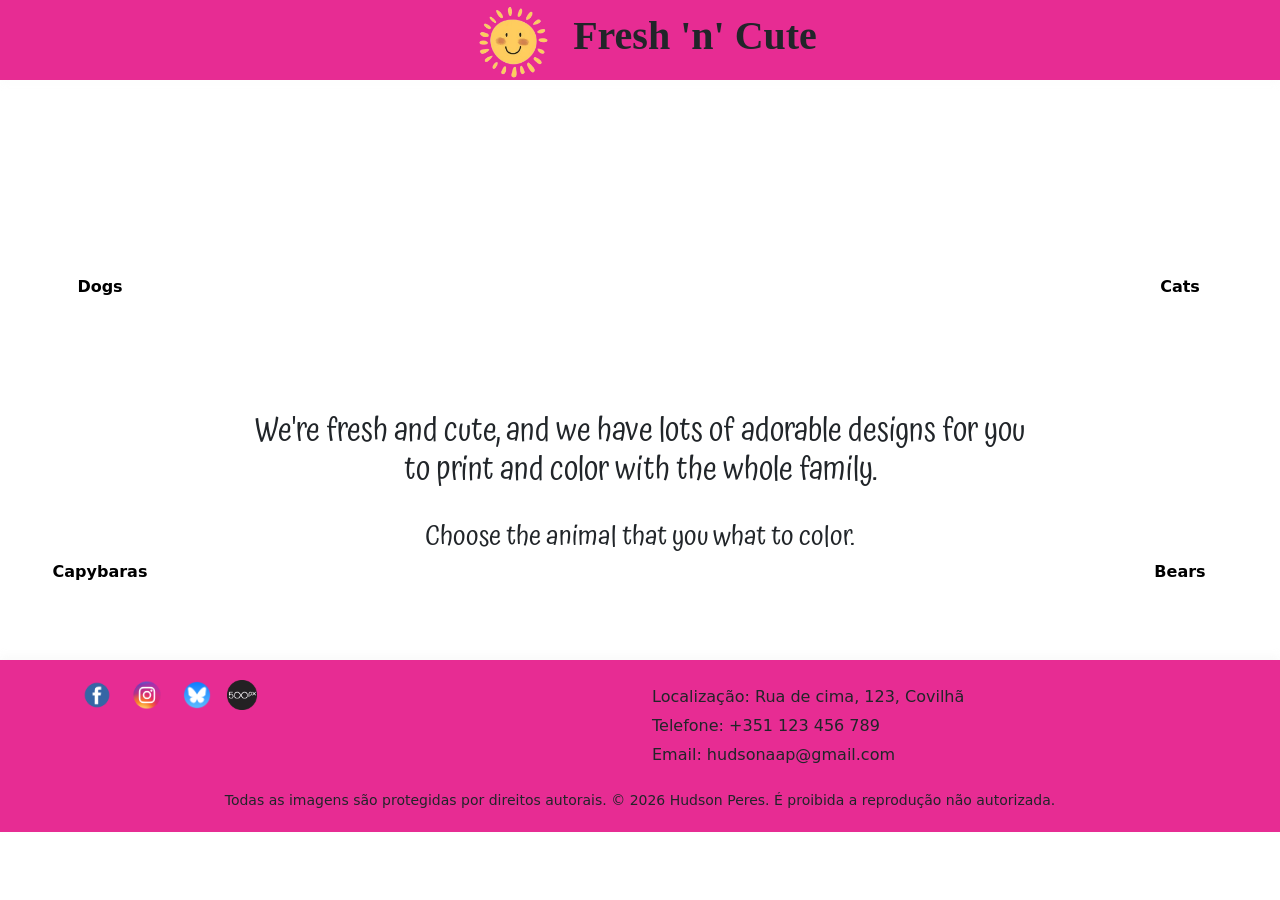
==== exercicio2/index.html @ 3fcedf12 "Exercício 2" ====
<!DOCTYPE html>
<html lang="en">
<head>
    <meta charset="UTF-8">
    <meta name="viewport" content="width=device-width, initial-scale=1.0">
    <link href="https://fonts.googleapis.com/css2?family=Atma:wght@300;400;500;600;700&family=Mountains+of+Christmas:wght@400;700&display=swap" rel="stylesheet">
    <title>Fresh n' Cute</title>
    <link href="https://cdn.jsdelivr.net/npm/bootstrap@5.3.0/dist/css/bootstrap.min.css" rel="stylesheet">
    <link rel="stylesheet" href="css/style.css">
</head>
    <body>
<header>
     <div class="logo">
            <img src="img/logo.png" alt="Logo">
            <h1 class="mountains-of-christmas-bold">Fresh 'n' Cute</h1>
    </div>
   
</header>

  <section class="gifs-area">

    <div class="gifs-col">
        <a href="dogs.html" class="gif-link">
            <iframe src="https://giphy.com/embed/1oBwBVLGoLteCP2kyD"
                width="200" height="200" frameBorder="0"
                allowFullScreen></iframe>
            <p>Dogs</p>
        </a>

        <a href="capybaras.html" class="gif-link">
            <iframe src="https://giphy.com/embed/c09yiyePL8zo25DqPf"
                width="200" height="200" frameBorder="0"
                allowFullScreen></iframe>
            <p>Capybaras</p>
        </a>
    </div>

    <div class="gif-center">
        <iframe src="https://giphy.com/embed/esVaNp1XK3h5vVwa1x"
            width="300" height="300" frameBorder="0"
            allowFullScreen></iframe>

        <p>
           <h2 class="atma-regular"> We're fresh and cute, and we have lots of adorable designs for you
            to print and color with the whole family.  
            </h2><br>
            <h3 class="atma-regular">Choose the animal that you what to color.
        </p>
    </div>
   
    <div class="gifs-col">
        <a href="cats.html" class="gif-link">
            <iframe src="https://giphy.com/embed/KztT2c4u8mYYUiMKdJ"
                width="200" height="200" frameBorder="0"
                allowFullScreen></iframe>
            <p>Cats</p>
        </a>

        <a href="bears.html" class="gif-link">
            <iframe src="https://giphy.com/embed/IKs1ETtHeBTdIyG7d2"
                width="200" height="200" frameBorder="0"
                allowFullScreen></iframe>
            <p>Bears</p>
        </a>
    </div>

</section>

 <footer>
        <div class="container">
            <div class="row">
                <div class="col-md-6">
                    <div class="redes-sociais">
                        <a href="https://www.facebook.com/hudsonaap" target="_blank"><img src="img/facebook.png" alt="Facebook"></a> 
                        <a href="https://www.instagram.com/hudsonaap" target="_blank"><img src="img/instragram.png" alt="Instagram"></a>
                        <a href="https://bsky.app/profile/hudsonperes.bsky.social" target="_blank"><img src="img/bluesky.png" alt="BlueSky"></a>
                        <a href="https://500px.com/p/hudsonaap?view=photos" target="_blank"><img src="img/500px.png" alt="500px"></a>
                    </div>
                </div>
                <div class="col-md-6">
                    <div class="info-contacto">
                        <p>Localização: Rua de cima, 123, Covilhã</p>
                        <p>Telefone: +351 123 456 789</p>
                        <p>Email: hudsonaap@gmail.com</p>
                    </div>
                </div>
                <div class="text-center mt-3">
                    <small>Todas as imagens são protegidas por direitos autorais. © 2026 Hudson Peres. É proibida a reprodução não autorizada.</small>
                </div>
            </div>
        </div>
    </footer>


<script src="https://cdn.jsdelivr.net/npm/@popperjs/core@2.11.6/dist/umd/popper.min.js"></script>
<script src="https://cdn.jsdelivr.net/npm/bootstrap@5.3.0/dist/js/bootstrap.min.js"></script>


    
    </body>
</html>
---- exercicio2/css/style.css ----
@import url('https://fonts.googleapis.com/css2?family=Mountains+of+Christmas:wght@400;700&display=swap')

.mountains-of-christmas-regular {
  font-family: "Mountains of Christmas", serif;
  font-weight: 400;
  font-style: normal;
}

.mountains-of-christmas-bold {
  font-family: "Mountains of Christmas", serif;
  font-weight: 700;
  font-style: normal;
}

.atma-light {
  font-family: "Atma", system-ui;
  font-weight: 300;
  font-style: normal;
}

.atma-regular {
  font-family: "Atma", system-ui;
  font-weight: 400;
  font-style: normal;
}

.atma-medium {
  font-family: "Atma", system-ui;
  font-weight: 500;
  font-style: normal;
}

.atma-semibold {
  font-family: "Atma", system-ui;
  font-weight: 600;
  font-style: normal;
}

.atma-bold {
  font-family: "Atma", system-ui;
  font-weight: 700;
  font-style: normal;
}



header {
    position: fixed;
    top: 0;
    left: 0;
    width: 100%;
    z-index: 1000;
    background-color: #e72c93;
    box-shadow: 0 4px 8px rgba(247, 247, 247, 0.3);
    padding: 10px 20px;
    display: flex;
    justify-content: center;
    align-items: center;
    height: 80px; 
    box-sizing: border-box; 
}

header .logo {
    display: flex;
    align-items: center;
}

header .logo img {
    height: 100px;
    margin-right: 10px;
}

.gifs-area {
    display: flex;
    justify-content: center;
    align-items: center;
    gap: 40px;
    margin: 60px 0;
}

.gifs-col {
    display: flex;
    flex-direction: column;
    gap: 30px;
}

.gif-center {
    text-align: center;
}

.gif-center .descricao {
    margin-top: 15px;
    max-width: 350px;
    font-size: 16px;
}

.gif-link {
    text-decoration: none;
    color: #000;
    text-align: center;
}

.gif-link p {
    margin-top: 8px;
    font-weight: bold;
}

.gif-link:hover {
    transform: scale(1.05);
    transition: 0.3s;
}

.gallery-page {
    padding-top: 140px;
    text-align: center;
    padding-bottom: 40px;
}

.gallery-page h2 {
    margin-bottom: 30px;
}

.gallery-grid {
    display: grid;
    grid-template-columns: repeat(2, 1fr); /* 2 colunas */
    gap: 20px;
    max-width: 800px;
    margin: 0 auto;
}

.gallery-grid img {
    width: 100%;
    max-width: 350px;
    border-radius: 10px;
    transition: transform 0.3s ease;
}

.gallery-grid img:hover {
    transform: scale(1.05);
}

.back-link {
    display: inline-block;
    margin-top: 30px;
    text-decoration: none;
    color: #e72c93;
    font-weight: bold;
}

footer {
    padding: 20px;
    background-color: #e72c93;
    box-shadow: 0 -4px 8px rgba(236, 234, 234, 0.3);
}

footer .redes-sociais img {
    height: 30px;
    margin-right: 10px;
}

.redes-sociais a img {
    transition: transform 0.3s ease; 
}

.redes-sociais a:hover img {
    transform: scale(1.1); 
    opacity: 0.8; 
}

footer .info-contacto p {
    margin: 5px 0;
}
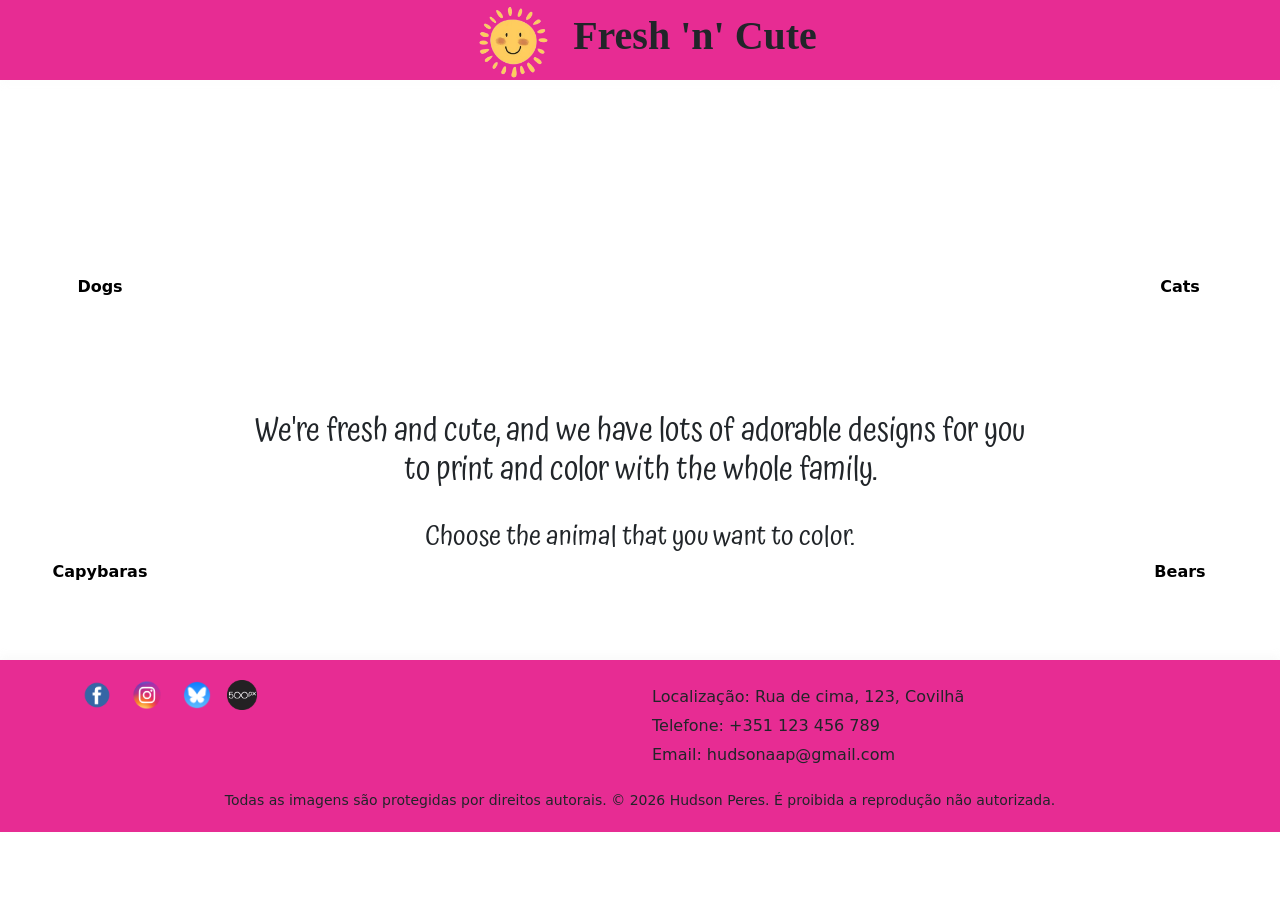
==== commit 2667635f: "alteração de what para want" ====
--- a/exercicio2/index.html
+++ b/exercicio2/index.html
@@ -36,7 +36,7 @@
     </div>
 
     <div class="gif-center">
-        <iframe src="https://giphy.com/embed/esVaNp1XK3h5vVwa1x"
+        <iframe src="https://giphy.com/embed/esVaNp1XK3h5vVwa1x" 
             width="300" height="300" frameBorder="0"
             allowFullScreen></iframe>
 
@@ -44,7 +44,7 @@
            <h2 class="atma-regular"> We're fresh and cute, and we have lots of adorable designs for you
             to print and color with the whole family.  
             </h2><br>
-            <h3 class="atma-regular">Choose the animal that you what to color.
+            <h3 class="atma-regular">Choose the animal that you want to color.
         </p>
     </div>
    
